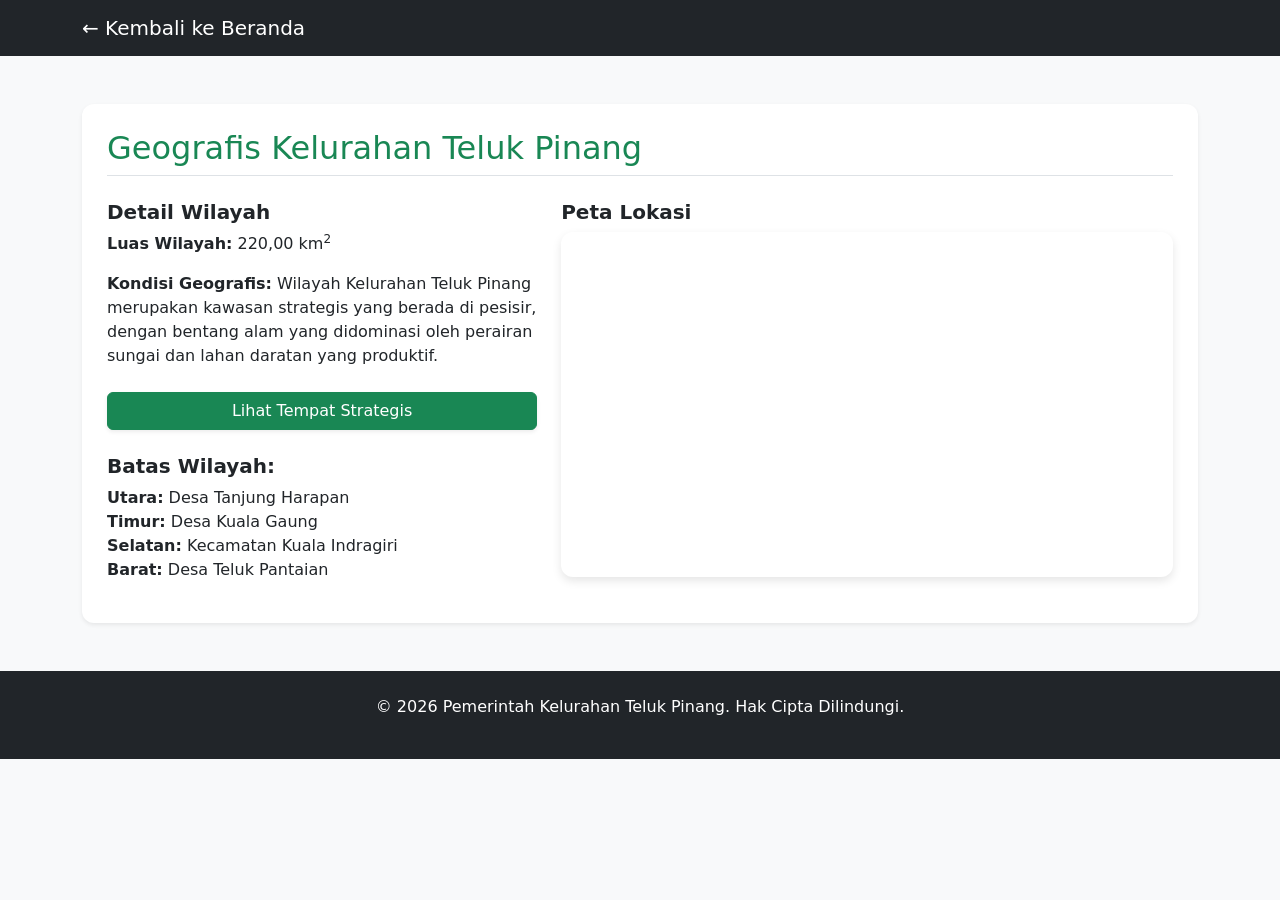
==== geografi.html @ aea43c1a "Add files via upload" ====
<!DOCTYPE html>
<html lang="id">
<head>
    <meta charset="UTF-8">
    <meta name="viewport" content="width=device-width, initial-scale=1.0">
    <title>Geografis - Kelurahan Teluk Pinang</title>
    <link href="https://cdn.jsdelivr.net/npm/bootstrap@5.3.0/dist/css/bootstrap.min.css" rel="stylesheet">
    <style>
        .map-container {
            position: relative;
            padding-bottom: 56.25%; /* Rasio 16:9 */
            height: 0;
            overflow: hidden;
            border-radius: 12px;
            box-shadow: 0 4px 10px rgba(0,0,0,0.1);
        }
        .map-container iframe {
            position: absolute;
            top: 0; left: 0;
            width: 100%; height: 100%;
            border: 0;
        }
        .section-box { background: #fff; border-radius: 12px; padding: 25px; }
    </style>
</head>
<body class="bg-light">

    <!-- Navbar -->
    <nav class="navbar navbar-expand-lg navbar-dark bg-dark sticky-top">
        <div class="container">
            <a class="navbar-brand" href="index.html">← Kembali ke Beranda</a>
        </div>
    </nav>

    <!-- Main Content -->
    <main class="container my-5">
        <div class="section-box shadow-sm">
            <h2 class="text-success mb-4 border-bottom pb-2">Geografis Kelurahan Teluk Pinang</h2>
            
            <div class="row g-4">
                <!-- Kolom Detail Wilayah -->
                <div class="col-lg-5">
                    <h5 class="fw-bold">Detail Wilayah</h5>
                    <p><strong>Luas Wilayah:</strong> 220,00 km<sup>2</sup></p>
                    <p><strong>Kondisi Geografis:</strong> Wilayah Kelurahan Teluk Pinang merupakan kawasan strategis yang berada di pesisir, dengan bentang alam yang didominasi oleh perairan sungai dan lahan daratan yang produktif.</p>
                    
                    <!-- Tombol ke Tempat Strategis -->
                    <a href="Tempat.html" class="btn btn-success shadow-sm w-100 mt-2">
                        Lihat Tempat Strategis
                    </a>
                    
                    <h5 class="fw-bold mt-4">Batas Wilayah:</h5>
                    <ul class="list-unstyled">
                        <li><strong>Utara:</strong> Desa Tanjung Harapan</li>
                        <li><strong>Timur:</strong> Desa Kuala Gaung</li>
                        <li><strong>Selatan:</strong> Kecamatan Kuala Indragiri </li>
                        <li><strong>Barat:</strong> Desa Teluk Pantaian</li>
                    </ul>
                </div>

                <!-- Kolom Peta -->
                <div class="col-lg-7">
                    <h5 class="fw-bold">Peta Lokasi</h5>
                    <div class="map-container">
                        <iframe src="https://www.google.com/maps/embed?pb=!1m18!1m12!1m3!1d31888.767597116748!2d103.1491752495394!3d-0.3477144983058866!2m3!1f0!2f0!3f0!3m2!1i1024!2i768!4f13.1!3m3!1m2!1s0x2e05b5f479a32c75%3A0x868d4001f358671!2sTeluk%20Pinang%2C%20Gaung%20Anak%20Serka%2C%20Kabupaten%20Indragiri%20Hilir%2C%20Riau!5e0!3m2!1sid!2sid!4v1690000000000!5m2!1sid!2sid" allowfullscreen="" loading="lazy"></iframe>
                    </div>
                </div>
            </div>
        </div>
    </main>

    <!-- Footer -->
    <footer class="bg-dark text-white text-center py-4">
        <p>&copy; 2026 Pemerintah Kelurahan Teluk Pinang. Hak Cipta Dilindungi.</p>
    </footer>

    <script src="https://cdn.jsdelivr.net/npm/bootstrap@5.3.0/dist/js/bootstrap.bundle.min.js"></script>
</body>
</html>
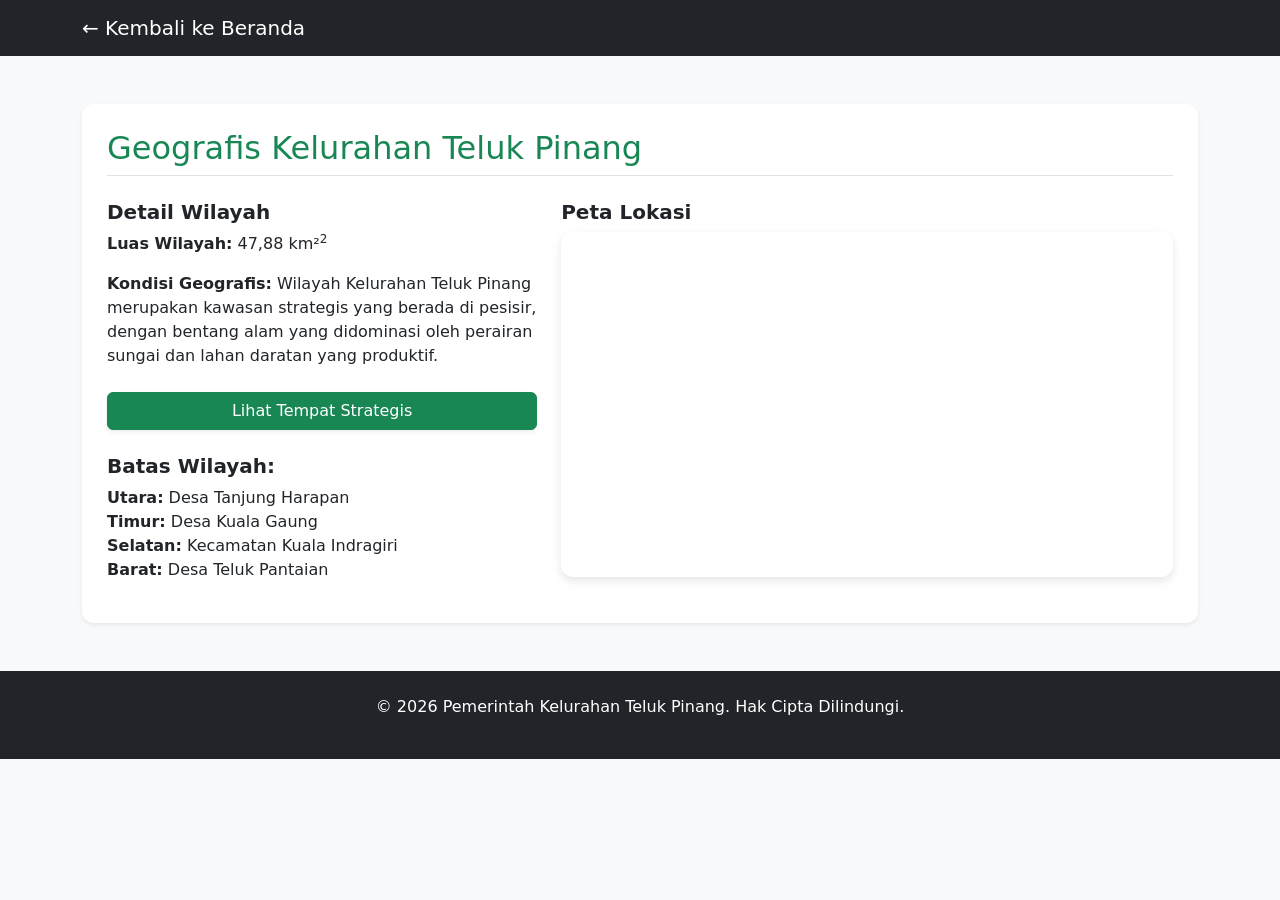
==== commit 3d999c6a: "geografi.html" ====
--- a/geografi.html
+++ b/geografi.html
@@ -41,7 +41,7 @@
                 <!-- Kolom Detail Wilayah -->
                 <div class="col-lg-5">
                     <h5 class="fw-bold">Detail Wilayah</h5>
-                    <p><strong>Luas Wilayah:</strong> 220,00 km<sup>2</sup></p>
+                    <p><strong>Luas Wilayah:</strong> 47,88 km²<sup>2</sup></p>
                     <p><strong>Kondisi Geografis:</strong> Wilayah Kelurahan Teluk Pinang merupakan kawasan strategis yang berada di pesisir, dengan bentang alam yang didominasi oleh perairan sungai dan lahan daratan yang produktif.</p>
                     
                     <!-- Tombol ke Tempat Strategis -->
@@ -76,4 +76,4 @@
 
     <script src="https://cdn.jsdelivr.net/npm/bootstrap@5.3.0/dist/js/bootstrap.bundle.min.js"></script>
 </body>
-</html>+</html>
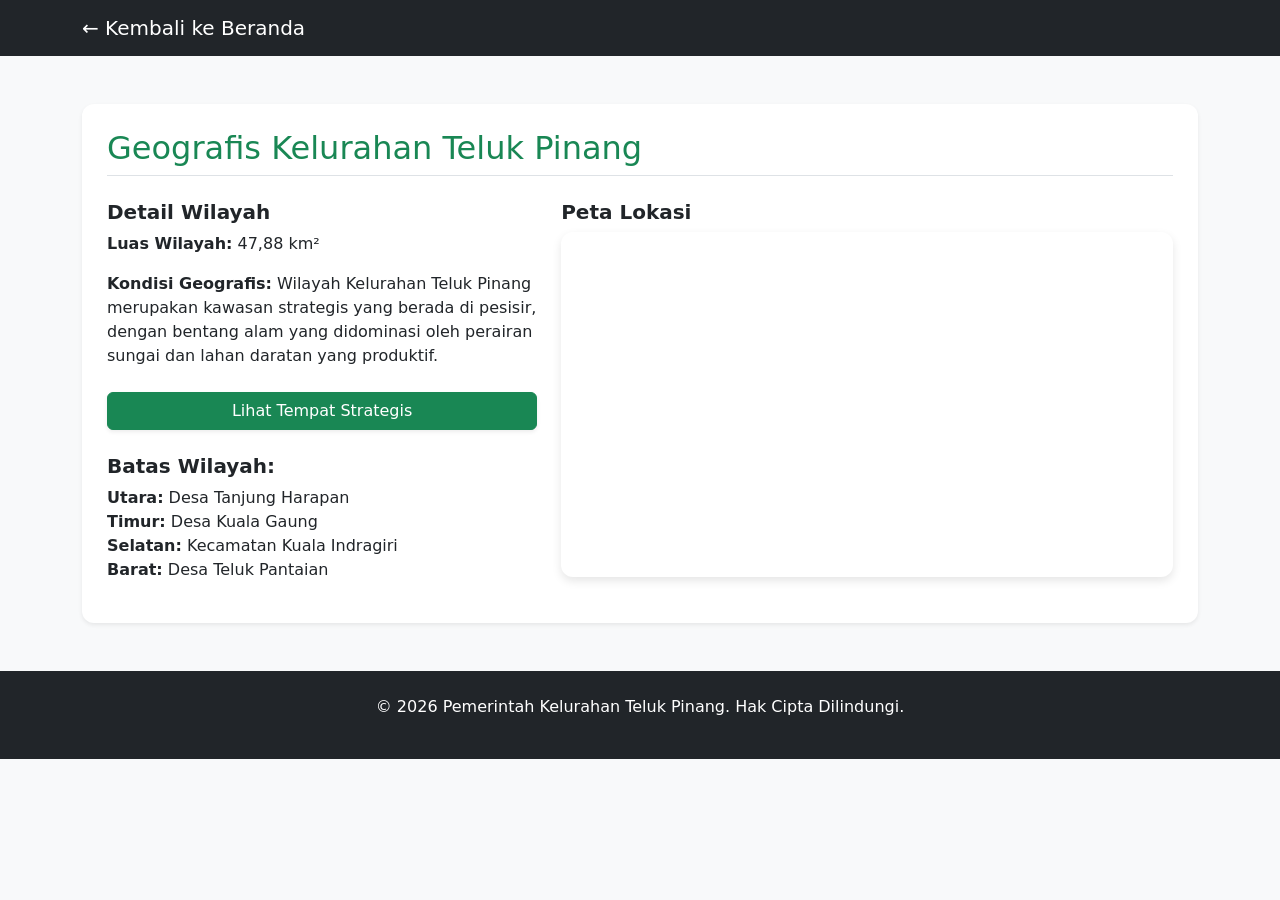
==== commit b9919b8b: "geografi.html" ====
--- a/geografi.html
+++ b/geografi.html
@@ -41,7 +41,7 @@
                 <!-- Kolom Detail Wilayah -->
                 <div class="col-lg-5">
                     <h5 class="fw-bold">Detail Wilayah</h5>
-                    <p><strong>Luas Wilayah:</strong> 47,88 km²<sup>2</sup></p>
+                    <p><strong>Luas Wilayah:</strong> 47,88 km²<sup></sup></p>
                     <p><strong>Kondisi Geografis:</strong> Wilayah Kelurahan Teluk Pinang merupakan kawasan strategis yang berada di pesisir, dengan bentang alam yang didominasi oleh perairan sungai dan lahan daratan yang produktif.</p>
                     
                     <!-- Tombol ke Tempat Strategis -->
